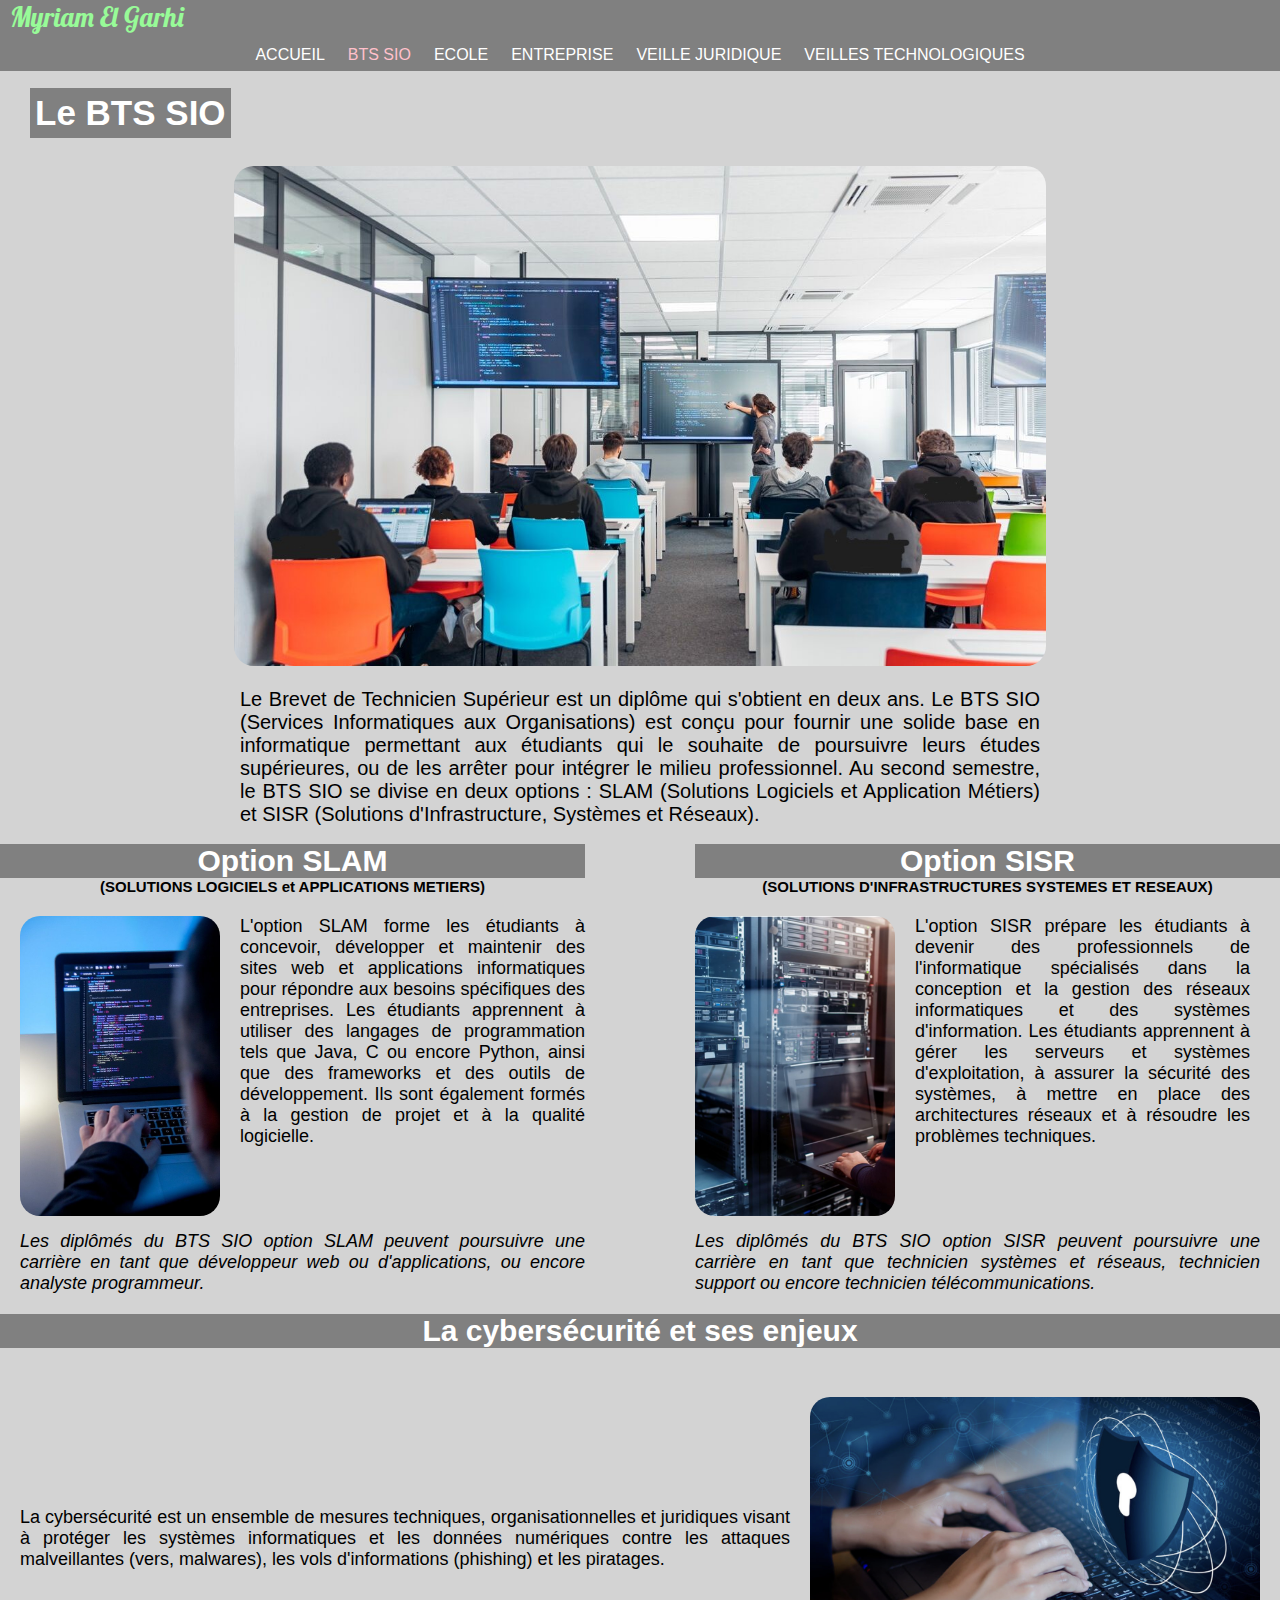
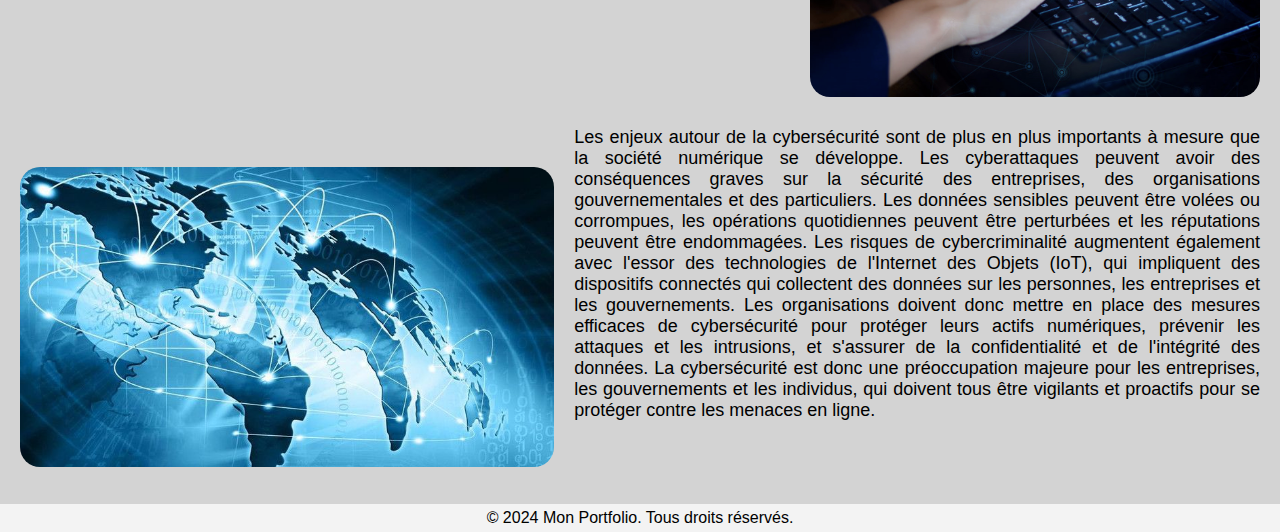
==== bts-sio.html @ 84b75f60 "derniere version" ====
<!DOCTYPE html>
<html lang="en">

<head>
    <meta charset="UTF-8">
    <meta http-equiv="X-UA-Compatible" content="IE=edge">
    <meta name="viewport" content="width=device-width, initial-scale=1.0">

    <link rel="stylesheet" href="BTS SIO.css">
    <title>Document</title>



</head>

<body>
    <div class="container">
        <div class="navp1">
            <div class="myriam"><a>Myriam El Garhi</a></div>
              <nav>
                  <ul>
                      <li><a href="index.html" class="textemenu">ACCUEIL</a></li>
                      <!-- <li><a href="profil.html" class="textemenu">PROFIL</a></li> -->
                      <li><a href="bts-sio.html" class="textemenu active">BTS SIO</a></li>
                      <li><a href="ecole.html" class="textemenu">ECOLE</a></li>
                      <li><a href="entreprise.html" class="textemenu ">ENTREPRISE</a></li>
                      <li><a href="veille-juridique.html" class="textemenu">VEILLE JURIDIQUE</a></li>
                      <li><a href="veilles-technologiques.html" class="textemenu">VEILLES TECHNOLOGIQUES</a>
                          <!-- <ul>
                                  <li><a href="Veille technologique.html/#un" class="textemenu">PREMIER SUJET</a></li>
                                  <li><a href="#" class="textemenu">SECOND SUJET</a></li>
                              </ul> -->
                      </li>
                  </ul>
              </nav>
        </div>

        <div class="btssio">
            <br>
            <h1>Le BTS SIO</h1>
            <br>
            <div class="imgipssi">
                <img src="./btssioipssifloue.jpeg" height="500px" weight="400px">
            </div>
            <br>
            <p class="p1">Le Brevet de Technicien Supérieur est un diplôme qui s'obtient en deux ans. Le BTS SIO
                (Services Informatiques aux Organisations) est conçu pour fournir une solide base en informatique
                permettant aux étudiants qui le souhaite de poursuivre leurs études supérieures, ou de les arrêter pour
                intégrer le milieu professionnel. Au second semestre, le BTS SIO se divise en deux options : SLAM
                (Solutions Logiciels et Application Métiers) et SISR (Solutions d'Infrastructure, Systèmes et Réseaux).
            </p>
            <br>
        </div>

        <div class="bts">
            <div class="slam">
                <h3>Option SLAM</h3>
                <h4>(SOLUTIONS LOGICIELS et APPLICATIONS METIERS)</h4>
                <br>
                <div class="block1">
                    <div class="imgslam">
                        <img src="./dev.jpeg" height="300px" weight="100px">
                    </div>
                    <div class="pslam">
                        <P>L'option SLAM forme les étudiants à concevoir, développer et maintenir des sites web et
                            applications informatiques pour répondre aux besoins spécifiques des entreprises. Les
                            étudiants apprennent à utiliser des langages de programmation tels que Java, C ou encore
                            Python, ainsi que des frameworks et des outils de développement. Ils sont également formés à
                            la gestion de projet et à la qualité logicielle.</P>
                    </div>
                    <br>
                </div>
                <div class="deboucheslam">
                    <p>Les diplômés du BTS SIO option SLAM peuvent poursuivre une carrière en tant que développeur web
                        ou d'applications, ou encore analyste programmeur.</p>
                </div>
            </div>
            <div class="sisr">
                <h3>Option SISR</h3>
                <h4>(SOLUTIONS D'INFRASTRUCTURES SYSTEMES ET RESEAUX)</h4>
                <br>
                <div class="block2">
                    <div class="imgsisr">
                        <img src="./datacenter.jpeg" height="300px" weight="100px">
                    </div>
                    <div class="psisr">
                        <p>L'option SISR prépare les étudiants à devenir des professionnels de l'informatique
                            spécialisés dans la conception et la gestion des réseaux informatiques et des systèmes
                            d'information. Les étudiants apprennent à gérer les serveurs et systèmes d'exploitation, à
                            assurer la sécurité des systèmes, à mettre en place des architectures réseaux et à résoudre
                            les problèmes techniques. </p>
                        <br>
                    </div>
                </div>
                <div class="debouchesisr">
                    <p>Les diplômés du BTS SIO option SISR peuvent poursuivre une carrière en tant que technicien
                        systèmes et réseaus, technicien support ou encore technicien télécommunications.</p>
                </div>
            </div>
        </div>

        <div class="cybersecu">
            <h2>La cybersécurité et ses enjeux</h2>
            <br>
            <div class="cybersecup1">
                <div class="pb1">
                    <p>La cybersécurité est un ensemble de mesures techniques, organisationnelles et juridiques visant à
                        protéger les systèmes informatiques et les données numériques contre les attaques malveillantes
                        (vers, malwares), les vols d'informations (phishing) et les piratages.</p>
                    <br>
                </div>
                <img src="cybersecu.png" height="300px" weight="100px">
            </div>
            <div class="cybersecup2">
                <div class="imgcybersecu2">
                    <img src="cybersecu2.jpeg" height="300px" weight="100px">
                </div>
                <div class="pb2">
                    <p>Les enjeux autour de la cybersécurité sont de plus en plus importants à mesure que la société
                        numérique se développe. Les cyberattaques peuvent avoir des conséquences graves sur la sécurité
                        des entreprises, des organisations gouvernementales et des particuliers. Les données sensibles
                        peuvent être volées ou corrompues, les opérations quotidiennes peuvent être perturbées et les
                        réputations peuvent être endommagées. Les risques de cybercriminalité augmentent également avec
                        l'essor des technologies de l'Internet des Objets (IoT), qui impliquent des dispositifs
                        connectés qui collectent des données sur les personnes, les entreprises et les gouvernements.
                        Les organisations doivent donc mettre en place des mesures efficaces de cybersécurité pour
                        protéger leurs actifs numériques, prévenir les attaques et les intrusions, et s'assurer de la
                        confidentialité et de l'intégrité des données. La cybersécurité est donc une préoccupation
                        majeure pour les entreprises, les gouvernements et les individus, qui doivent tous être
                        vigilants et proactifs pour se protéger contre les menaces en ligne.</p>
                </div>
            </div>
        </div>
    </div>
</body>

<footer class="footer">

    <p>&copy; 2024 Mon Portfolio. Tous droits réservés.</p>
</footer>

</html>
---- BTS SIO.css ----
@import url('https://fonts.googleapis.com/css2?family=Lobster&display=swap');
@import url('https://fonts.googleapis.com/css2?family=Libre+Baskerville:wght@400;700&display=swap');
@import url('https://fonts.googleapis.com/css2?family=Lobster+Two&display=swap');

body {
    font-family: 'arial', cursive;
    align-content: center;
    background-color: lightgrey;
    text-align: center;
}
.container {
    max-width: 5000px;
    margin: 0 auto;
}
h1{
    font-family: 'arial', cursive;
    font-size: 35px;
    margin-top: 70px;
    background-color: grey;
    color: white;
    position: absolute;
    margin-left: 30px;
    padding: 5px;
}
 h2{
    font-family: 'arial', cursive;
    font-size: 30px;
    background-color: grey;
    color: white;
    position: absolute;
    left: 0;
    right: 0;
}

h3{
    font-family: 'arial', cursive;
    font-size: 30px;
    background-color: grey;
    color: white;   
}

h4{
    font-family: 'arial', cursive;
    font-size: 15px;
}

.bts{
    display: flex;  
    justify-content: center;
}

.btssio{
    margin-bottom: 0px;
    padding-top:0;
    margin-bottom: 0px;
}

.p1{
    margin-left: 240px;
    text-align: justify;
    margin-right: 240px;
    margin-top: 0px;
    font-size: 20px;
}

img{
    border-radius: 20px;
}

.imgipssi{
    margin-top: 130px;
}

.imgslam{
    text-align: left;
    margin-left: 20px;
}

.imgsisr{
    text-align: left;
}

.slam{
    margin-bottom: 20px;
    /* margin-right: -200px; */
    margin-left: auto;
    /* margin-right:20px ; */
    font-size: 18px;
    /* padding-right: px; */
    text-align: center;
    /* padding-right: 0px; */
    width: 600px;
    padding-right: 70px;
}
.pslam{
    text-align: justify;
    padding-left: 20px;
    padding-right: 0px;
}

.sisr{
    margin-bottom: 17px;
    /* margin-left: 150px; */
    margin-right: auto;
    background-color: light grey;
    font-size: 18px;
    /* padding-left:00px; */
    width: 600px;
    padding-left: 40px;
}

.psisr{
    text-align: justify;
    padding-left: 20px;
    padding-right: 30px;
}

.deboucheslam{
    margin-top: 10px;
    text-align: justify;
    padding-left: 20px;
    font-style: italic;
}

.debouchesisr{
    margin-top: 10px;
    text-align: justify;
    padding-right: 20px;
    font-style: italic;
}

.block1{
    display: flex;

}

.block2{
    display: flex;
}

.cybersecu{
    margin-top: 0px;
    font-size: 20px;
}

.cybersecup1{
    text-align: justify;
    padding-right: 20px;
    padding-left: 20px;
    display: flex;
    padding: auto;
    font-size: 18px;
    margin-top: 60px;
}

.cybersecup2{
        margin-top: 30px;
        text-align: justify;
        padding-right: 20px;
        padding-left: 20px;
        display: flex;
        font-size: 18px;
}

.pb1{
    margin-right: 20px;
    margin-top: 110px;
}

.imgcybersecu{
    margin-left: 400px ;
    padding-left: 20px;
}

.pb2{
    margin-left: 20px;
}

.imgcybersecu2{
    margin-top: 40px;

}

*{
    padding: 0px;
    margin: 0px;
}
/* ********************************************************************************************** */
.navp1{
    position: fixed;
    background-color: grey;
    color: palegreen;
    font-family: 'lobster', cursive;
    padding-bottom: 7px;
    transition: 0s;
    top: 0;
    width: 100%;
    z-index: 1000;
    left: 0;
    right: 0;
}
.navp1 a.active {
    color: pink;
}
nav a:hover{
    transition: 0.1s;
    opacity: 100% ;
    color: pink;
}
nav a{
    text-decoration: none;
    margin: auto;
    color:white;
    padding: 10px;
    font-family: 'arial', cursive;
    align-items: center;
}
nav ul li {
    list-style: none;
    /* line-height:44px; */
    display: inline-block;
    /* background-color:; */
}

nav ul li a {
    padding:10px;
    text-decoration:none;
    list-style: none;
}
nav ul li ul { 
    display:none; /* Rend le menu déroulant caché par défaut */
} 
nav ul li:hover ul { /* Affiche la dropNav au survol de la souris avec la class .drop */
    z-index:99999;
    display: list-item;
    position: absolute ;
    list-style: none;
    background-color: grey;
    background: rgba(80,80,80,0.5);
    width: 250px;
    padding: auto; 
}
nav ul li:hover ul li {
    float:left;
}
/* ********************************************************************************************** */
li{
list-style:none;
color:#FFF;
padding: px;
text-decoration:none;
}
.myriam{
    text-align: left;
    font-size: 27px;
    padding-bottom: 10px;
   
}
.myriam a{
    padding: 10px;
}
footer {
    background-color: #FFFb;
    color: black;
    text-align: center;
    padding: 5px 0;
    width: 100%;
    margin-top: 2rem;
}
@media only screen and (max-width: 600px) {
    h1{
    font-family: 'Lobster two', cursive;
    font-size: 40px;
    background-color: grey;
    color: white;
    text-align: center;
    }

    h2 {
        font-size: 30px;
    }

    h3 {
        font-size: 20px;
    }

    h4 {
        font-size: 14px;
    }

    /* Centrer le contenu */
    .container {
        padding: 0 10px;
        /* position: absolute; */
        width: 100%;
    }

    /* Ajuster les marges pour le contenu principal */
    .bts, .cybersecu {
        margin: 20px 0;
    }

    /* Réduire la taille des images */
    .imgipssi img, .imgslam img, .imgsisr img, .imgcybersecu img, .imgcybersecu2 img, .btssioipssi img, .cybersecu img {
        height: auto;
        width: 150px;
        height: 100px;
    }

    /* Ajuster la largeur des éléments */
    .slam, .sisr {
        width: 100%;
    }

    /* Ajuster la taille des paragraphes */
    .p1/* .pslam, .psisr, .deboucheslam, .debouchesisr, .cybersecup1, .cybersecup2 */{
        font-size: 16px;
        display: flex;
        padding: 0;
        margin: 0;
        justify-content: center;
    }

    /* Centrer le texte */
    .pslam, .psisr, .deboucheslam, .debouchesisr, .cybersecup1, .cybersecup2 {
        text-align: center;
    }


    /* Ajuster la taille du footer */

}

@media only screen and (min-width: 601px) and (max-width: 1024px) {
    /* Ajuster la taille des polices */
    h2 {
        font-size: 40px;
    }

    h3 {
        font-size: 25px;
    }

    h4 {
        font-size: 16px;
    }

    /* Ajuster la largeur des éléments principaux */
    .container {
        width: 90%;
        margin: 0 auto;
    }

    /* Ajuster les marges pour le contenu principal */
    .bts, .cybersecu {
        margin: 30px auto;
    }

    /* Ajuster la largeur des images */
    .imgipssi img, .imgslam img, .imgsisr img, .imgcybersecu img, .imgcybersecu2 img {
        max-width: 80%;
    }

    /* Ajuster la taille des paragraphes */
    .p1, .pslam, .psisr, .deboucheslam, .debouchesisr, .cybersecup1, .cybersecup2 {
        font-size: 18px;
    }

    /* Centrer le texte */
    .pslam, .psisr, .deboucheslam, .debouchesisr, .cybersecup1, .cybersecup2 {
        text-align: justify;
    }

    /* Centrer les images */
    .imgipssi, .imgslam, .imgsisr, .imgcybersecu, .imgcybersecu2 {
        text-align: center;
    }

    /* Ajuster la taille du footer */
    footer {
        padding: 20px;
    }
}
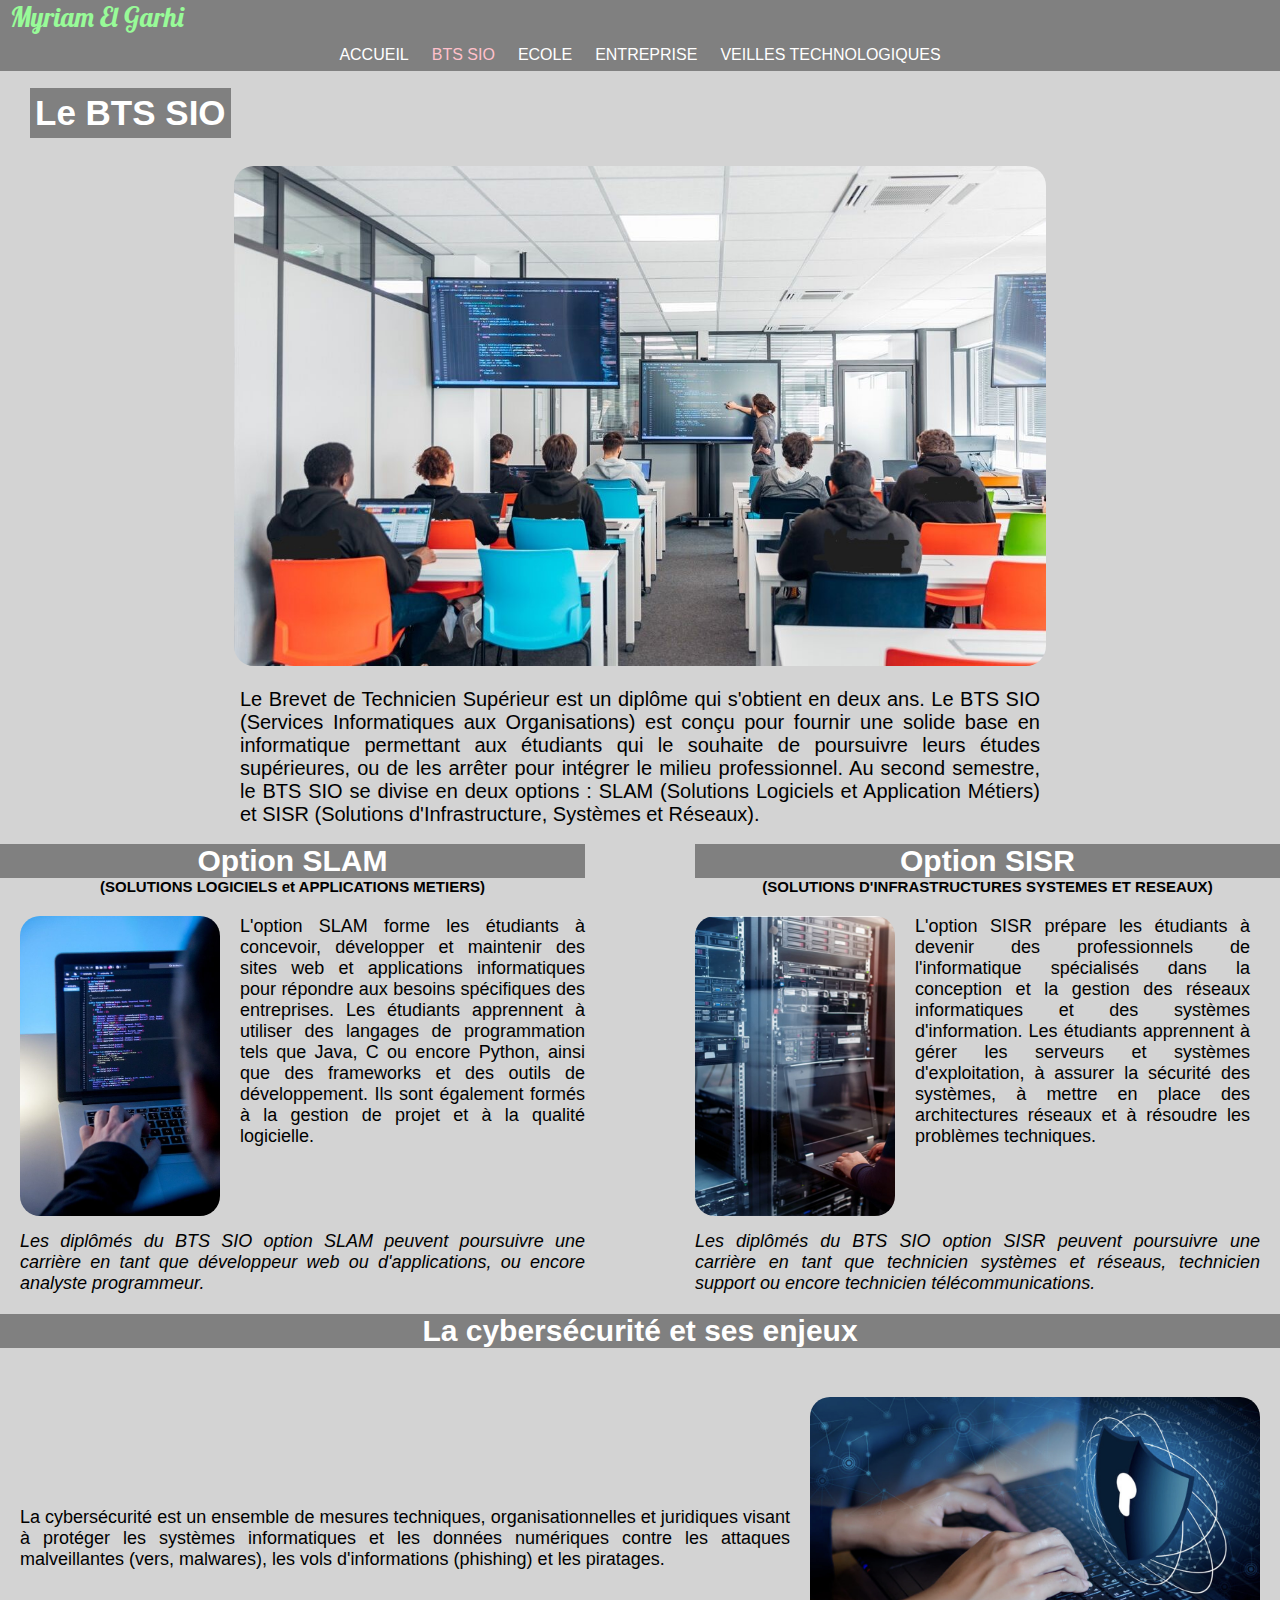
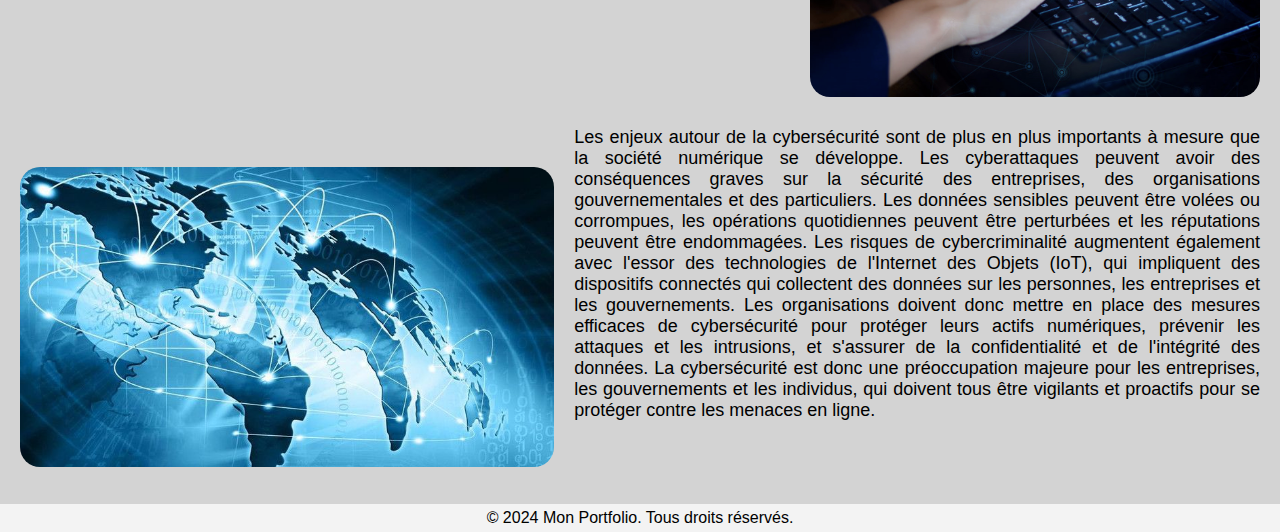
==== commit 81c322ff: "test 2" ====
--- a/bts-sio.html
+++ b/bts-sio.html
@@ -24,7 +24,7 @@
                       <li><a href="bts-sio.html" class="textemenu active">BTS SIO</a></li>
                       <li><a href="ecole.html" class="textemenu">ECOLE</a></li>
                       <li><a href="entreprise.html" class="textemenu ">ENTREPRISE</a></li>
-                      <li><a href="veille-juridique.html" class="textemenu">VEILLE JURIDIQUE</a></li>
+                      <!-- <li><a href="veille-juridique.html" class="textemenu">VEILLE JURIDIQUE</a></li> -->
                       <li><a href="veilles-technologiques.html" class="textemenu">VEILLES TECHNOLOGIQUES</a>
                           <!-- <ul>
                                   <li><a href="Veille technologique.html/#un" class="textemenu">PREMIER SUJET</a></li>
